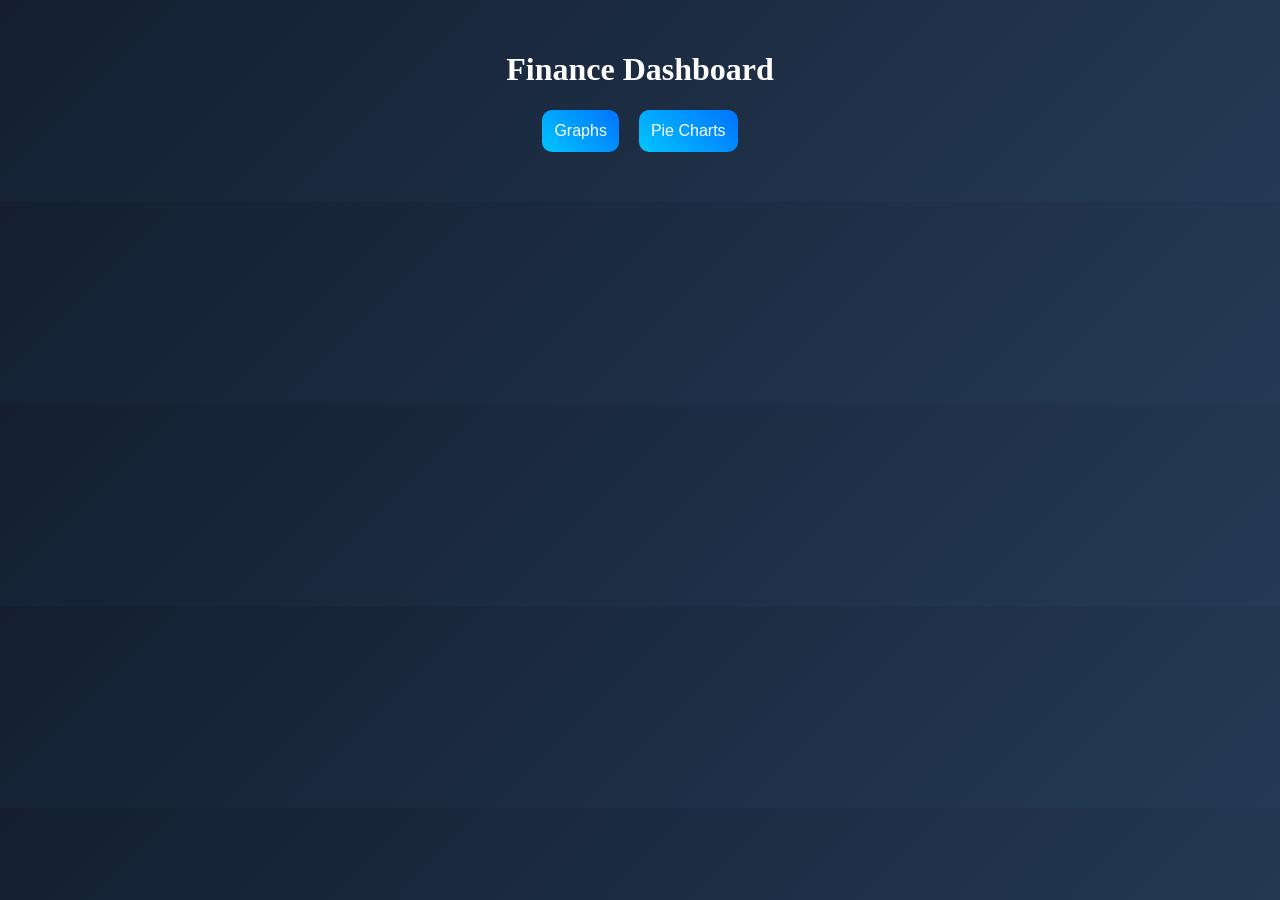
==== finance-website/frontend/dashboard.html @ 7598e4f8 "Add files via upload" ====
<!DOCTYPE html>
<html>
<head>
<link rel="stylesheet" href="style.css">
</head>

<body>

<div class="container">

<h1>Finance Dashboard</h1>

<div class="nav">
<a href="graphs.html"><button>Graphs</button></a>
<a href="piecharts.html"><button>Pie Charts</button></a>
</div>

<div id="dashboard"></div>

</div>

<script>

const data=JSON.parse(localStorage.getItem("financeData"));

let html=`<div class="card">
Goal: ₹${data.goal}<br>
Total Saved: ₹${data.total_saved}<br>
Status: ${data.goal_status}
</div>`;

data.results.forEach(m=>{
html+=`
<div class="card">
Month ${m.month}<br>
Income: ₹${m.income}<br>
Expense: ₹${m.total_expense}<br>
Savings: ₹${m.savings}<br>
Advice: ${m.advice}
</div>`;
});

document.getElementById("dashboard").innerHTML=html;

</script>

</body>
</html>
---- finance-website/frontend/style.css ----
body{
margin:0;
font-family:Segoe UI;
background:linear-gradient(135deg,#141e30,#243b55);
color:white;
}

.container{
max-width:1100px;
margin:auto;
padding:30px;
}

h1{text-align:center;}

.card{
background:rgba(255,255,255,0.1);
padding:25px;
margin:20px 0;
border-radius:15px;
box-shadow:0 5px 20px rgba(0,0,0,0.4);
}

.grid{
display:grid;
grid-template-columns:repeat(2,1fr);
gap:15px;
}

input{
padding:10px;
border-radius:8px;
border:none;
width:100%;
}

button{
padding:12px;
border:none;
border-radius:10px;
background:linear-gradient(45deg,#00c6ff,#0072ff);
color:white;
cursor:pointer;
font-size:16px;
}

.nav{
display:flex;
justify-content:center;
gap:20px;
margin:20px;
}

canvas{
width:100%!important;
height:450px!important;
}
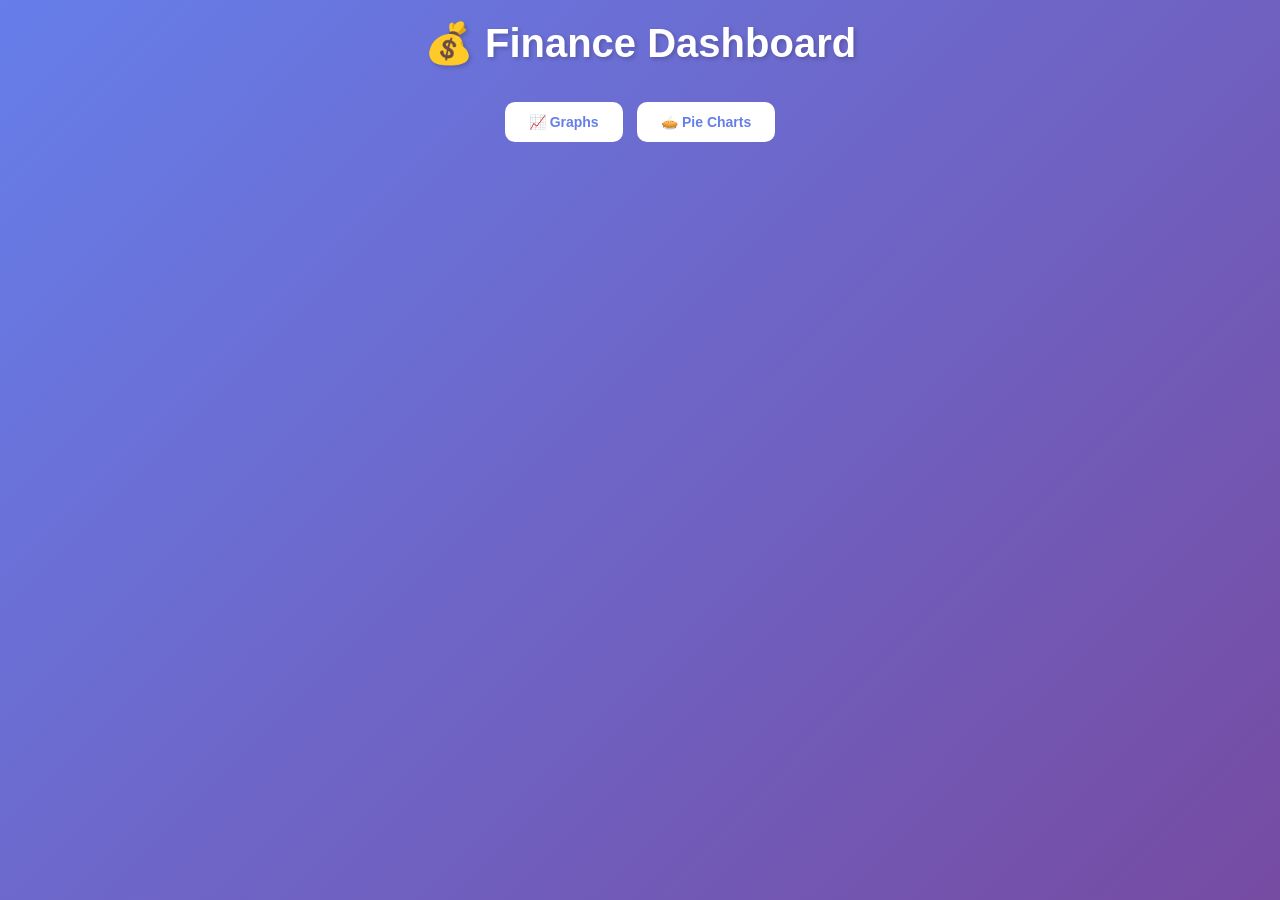
==== commit cf50f531: "Update dashboard.html" ====
--- a/finance-website/frontend/dashboard.html
+++ b/finance-website/frontend/dashboard.html
@@ -1,48 +1,183 @@
 <!DOCTYPE html>
 <html>
 <head>
-<link rel="stylesheet" href="style.css">
+    <title>Finance Dashboard</title>
+    <meta name="viewport" content="width=device-width, initial-scale=1.0">
+    <style>
+        * {
+            margin: 0;
+            padding: 0;
+            box-sizing: border-box;
+        }
+
+        body {
+            font-family: 'Segoe UI', Tahoma, Geneva, Verdana, sans-serif;
+            background: linear-gradient(135deg, #667eea 0%, #764ba2 100%);
+            min-height: 100vh;
+            padding: 20px;
+        }
+
+        .container {
+            max-width: 1200px;
+            margin: 0 auto;
+        }
+
+        .header {
+            text-align: center;
+            margin-bottom: 30px;
+        }
+
+        .header h1 {
+            color: white;
+            font-size: 2.5rem;
+            margin-bottom: 10px;
+            text-shadow: 2px 2px 4px rgba(0,0,0,0.2);
+        }
+
+        .summary-card {
+            background: linear-gradient(135deg, #667eea 0%, #764ba2 100%);
+            color: white;
+            border-radius: 20px;
+            padding: 30px;
+            margin-bottom: 30px;
+            text-align: center;
+            box-shadow: 0 10px 30px rgba(0,0,0,0.2);
+        }
+
+        .summary-card h3 {
+            font-size: 1.2rem;
+            margin-bottom: 15px;
+            opacity: 0.9;
+        }
+
+        .summary-card .value {
+            font-size: 2rem;
+            font-weight: bold;
+            margin: 10px 0;
+        }
+
+        .summary-card .status {
+            font-size: 1.1rem;
+            margin-top: 10px;
+            padding: 8px;
+            background: rgba(255,255,255,0.2);
+            border-radius: 10px;
+            display: inline-block;
+        }
+
+        .card {
+            background: white;
+            border-radius: 20px;
+            padding: 25px;
+            margin-bottom: 20px;
+            box-shadow: 0 5px 15px rgba(0,0,0,0.1);
+            transition: transform 0.3s ease;
+        }
+
+        .card:hover {
+            transform: translateY(-5px);
+        }
+
+        .card h2 {
+            color: #667eea;
+            margin-bottom: 15px;
+            font-size: 1.3rem;
+            border-left: 4px solid #667eea;
+            padding-left: 15px;
+        }
+
+        .card p {
+            margin: 8px 0;
+            color: #555;
+            font-size: 1rem;
+        }
+
+        .card b {
+            color: #764ba2;
+            font-size: 1rem;
+        }
+
+        .nav {
+            text-align: center;
+            margin-bottom: 30px;
+        }
+
+        .nav a button {
+            margin: 5px;
+            padding: 12px 24px;
+            cursor: pointer;
+            background: white;
+            color: #667eea;
+            border: none;
+            border-radius: 10px;
+            font-size: 14px;
+            font-weight: 600;
+            transition: all 0.3s ease;
+        }
+
+        .nav a button:hover {
+            transform: translateY(-2px);
+            box-shadow: 0 5px 15px rgba(0,0,0,0.2);
+            background: #f0f0f0;
+        }
+
+        @media (max-width: 768px) {
+            .header h1 {
+                font-size: 1.8rem;
+            }
+            .summary-card .value {
+                font-size: 1.5rem;
+            }
+            .card {
+                padding: 20px;
+            }
+            .card h2 {
+                font-size: 1.1rem;
+            }
+        }
+    </style>
 </head>
+<body>
+    <div class="container">
+        <div class="header">
+            <h1>💰 Finance Dashboard</h1>
+        </div>
 
-<body>
+        <div class="nav">
+            <a href="graphs.html"><button>📈 Graphs</button></a>
+            <a href="piecharts.html"><button>🥧 Pie Charts</button></a>
+        </div>
 
-<div class="container">
+        <div id="dashboard"></div>
+    </div>
 
-<h1>Finance Dashboard</h1>
+    <script>
+        const data = JSON.parse(localStorage.getItem("financeData"));
 
-<div class="nav">
-<a href="graphs.html"><button>Graphs</button></a>
-<a href="piecharts.html"><button>Pie Charts</button></a>
-</div>
+        let html = `
+            <div class="summary-card">
+                <h3>🎯 Financial Goal</h3>
+                <div class="value">₹${data.goal}</div>
+                <h3>💰 Total Saved</h3>
+                <div class="value">₹${data.total_saved}</div>
+                <div class="status">📊 Status: ${data.goal_status}</div>
+            </div>
+        `;
 
-<div id="dashboard"></div>
+        data.results.forEach(m => {
+            html += `
+                <div class="card">
+                    <h2>📆 Month ${m.month}</h2>
+                    <p>💵 Income: ₹${m.income}</p>
+                    <p>📉 Expense: ₹${m.total_expense}</p>
+                    <p>💰 Savings: ₹${m.savings}</p>
+                    <p>📈 Saving Rate: ${m.saving_rate}%</p>
+                    <p><b>💡 ${m.advice}</b></p>
+                </div>
+            `;
+        });
 
-</div>
-
-<script>
-
-const data=JSON.parse(localStorage.getItem("financeData"));
-
-let html=`<div class="card">
-Goal: ₹${data.goal}<br>
-Total Saved: ₹${data.total_saved}<br>
-Status: ${data.goal_status}
-</div>`;
-
-data.results.forEach(m=>{
-html+=`
-<div class="card">
-Month ${m.month}<br>
-Income: ₹${m.income}<br>
-Expense: ₹${m.total_expense}<br>
-Savings: ₹${m.savings}<br>
-Advice: ${m.advice}
-</div>`;
-});
-
-document.getElementById("dashboard").innerHTML=html;
-
-</script>
-
+        document.getElementById("dashboard").innerHTML = html;
+    </script>
 </body>
-</html>+</html>
